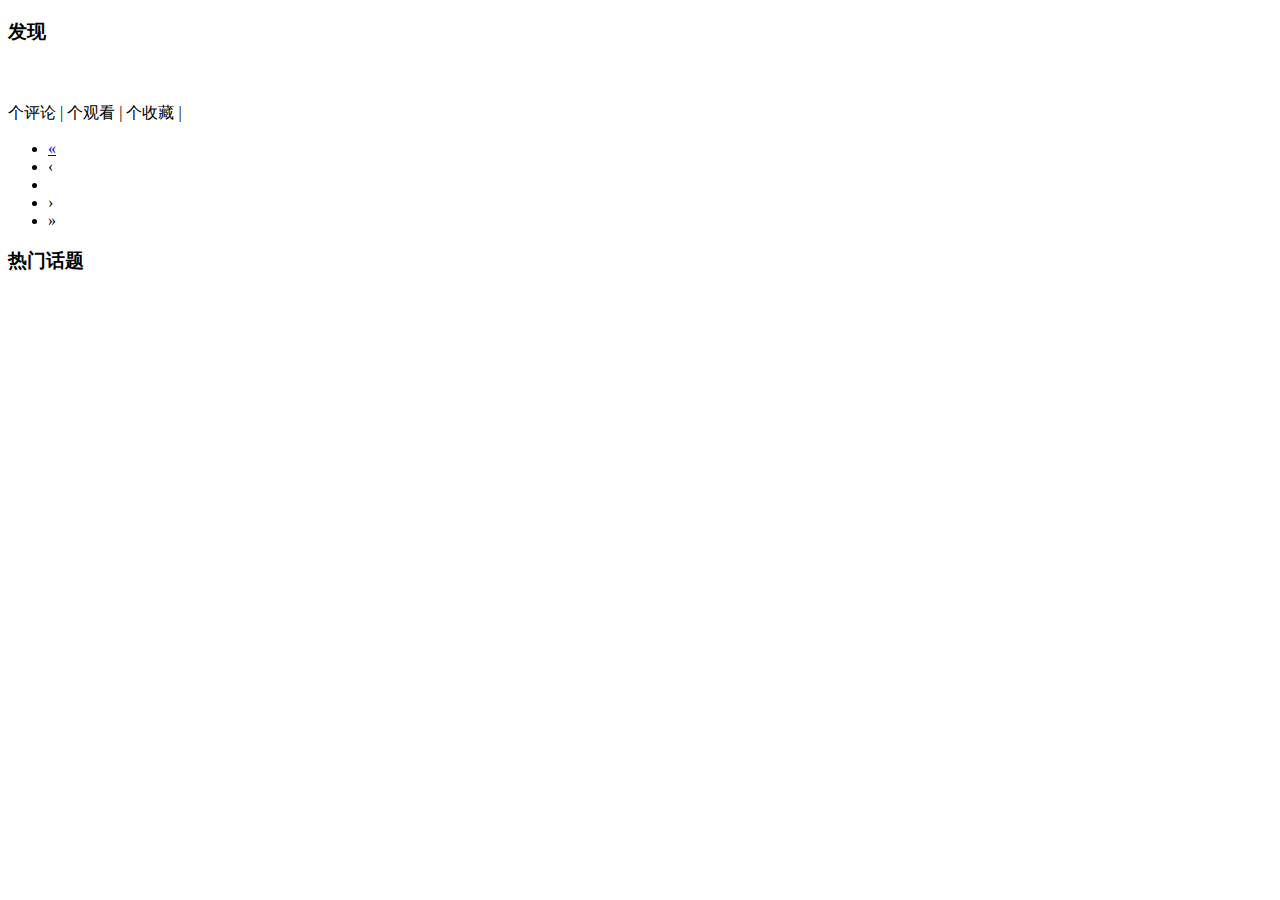
==== src/main/resources/templates/index.html @ de392ee0 "Add question details module" ====
<!DOCTYPE HTML>
<html xmlns:th="http://www.thymeleaf.org">
<head>
    <title>FLS社区</title>
    <meta http-equiv="Content-Type" content="text/html; charset=UTF-8"/>
    <link rel="stylesheet" href="css/bootstrap.min.css"/>
    <link rel="stylesheet" href="css/bootstrap-theme.min.css"/>
    <link rel="stylesheet" href="css/community.css"/>
    <script src="js/jquery.min.js" type="application/javascript"></script>
    <script src="js/bootstrap.min.js" type="application/javascript"></script>
</head>
<body>
<div th:insert="navigation :: nav"></div>
<div class="container-fluid main">
    <div class="row">
        <div class="col-lg-9 col-md-12 col-sm-12 col-xs-12">
            <h3><span class="glyphicon glyphicon-list" aria-hidden="true"></span>发现</h3>

            <div class="media" th:each="question : ${pagination.questionDTOS}">
                <div class="media-left">
                    <a href="#">
                        <img class="media-object img-circle" th:src="${question.user.avatarUrl}">
                    </a>
                </div>
                <div class="media-body">
                    <h4 class="media-heading">
                        <a th:href="@{'/question/'+${question.id}}" th:text="${question.title}"></a>
                    </h4>
                    <span th:text="${question.description}"></span>
                    <span class="text-desc">
                    <span th:text="${question.commentCount}"></span>个评论 |
                    <span th:text="${question.viewCount}"></span>个观看 |
                    <span th:text="${question.favCount}"></span>个收藏 |
                    <span th:text="${#dates.format(question.gmtCreate,'yyyy MMMM dd')}"></span>
                </span>
                </div>
            </div>
            <nav aria-label="Page navigation">
                <ul class="pagination">
                    <li th:if="${pagination.showFirstPage}">
                        <a href="/?page=1" aria-label="FirstPage">
                            <span aria-hidden="true">&laquo;</span>
                        </a>
                    </li>
                    <li th:if="${pagination.showPrevious}">
                        <a th:href="@{/(page=${pagination.page}-1)}" aria-label="Previous">
                            <span aria-hidden="true">&lsaquo;</span>
                        </a>
                    </li>
                    <li th:each="page : ${pagination.pages}" th:class="${pagination.page == page} ? 'active' : ''">
                        <a th:href="@{/(page=${page})}" th:text="${page}"> </a></li>
                    <li th:if="${pagination.showNext}">
                        <a th:href="@{/(page=${pagination.page}+1)}" aria-label="Next">
                            <span aria-hidden="true">&rsaquo;</span>
                        </a>
                    </li>
                    <li th:if="${pagination.showEndPage}">
                        <a th:href="@{/(page=${pagination.totalPage})}" aria-label="EndPage">
                            <span aria-hidden="true">&raquo;</span>
                        </a>
                    </li>
                </ul>
            </nav>
        </div>
        <div class="col-lg-3 col-md-12 col-sm-12 col-xs-12">
            <h3>热门话题</h3>
        </div>
    </div>
</div>


</body>
</html>
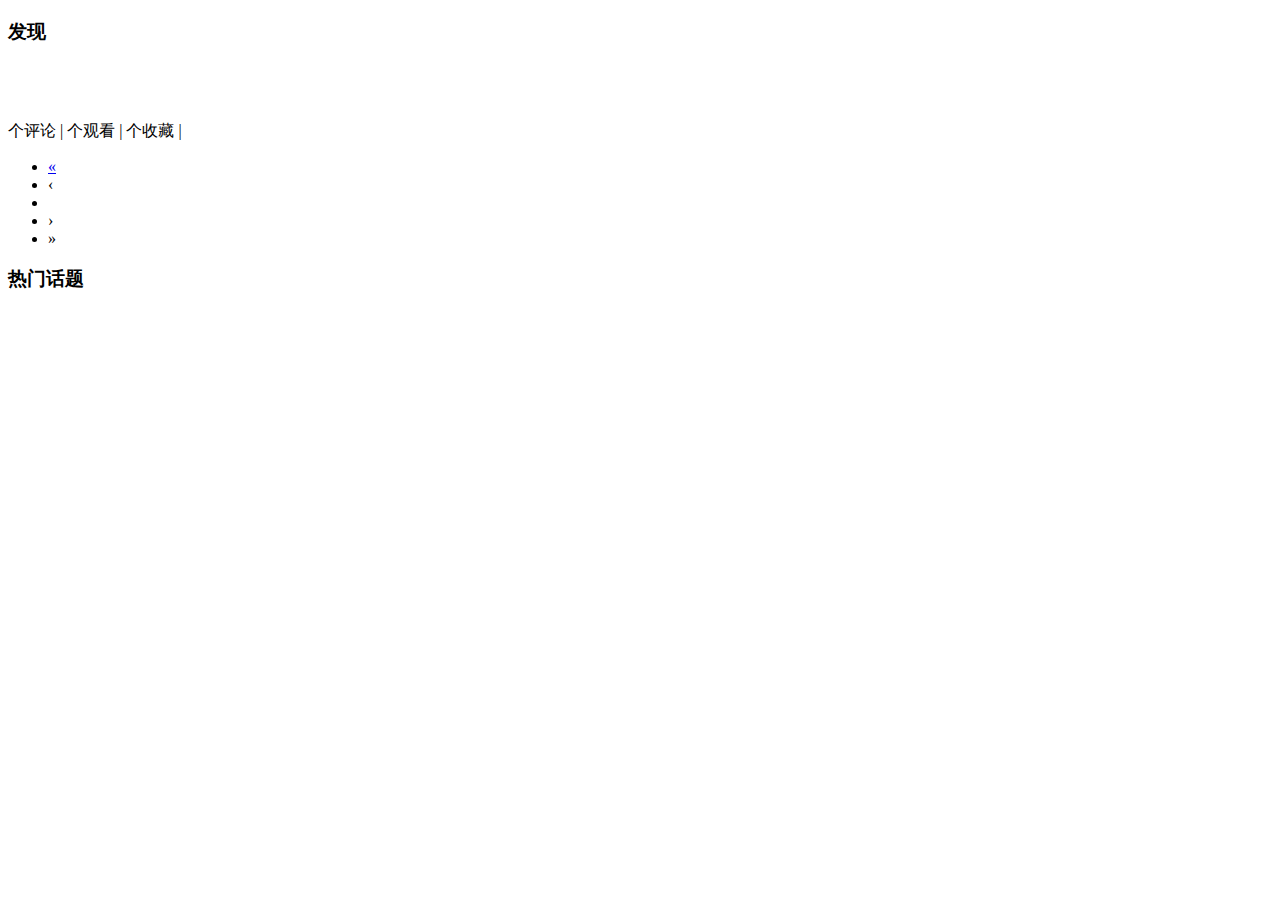
==== commit aec0dffd: "Integrated use of the mybatis generator plugin" ====
--- a/src/main/resources/templates/index.html
+++ b/src/main/resources/templates/index.html
@@ -3,11 +3,11 @@
 <head>
     <title>FLS社区</title>
     <meta http-equiv="Content-Type" content="text/html; charset=UTF-8"/>
-    <link rel="stylesheet" href="css/bootstrap.min.css"/>
-    <link rel="stylesheet" href="css/bootstrap-theme.min.css"/>
-    <link rel="stylesheet" href="css/community.css"/>
-    <script src="js/jquery.min.js" type="application/javascript"></script>
-    <script src="js/bootstrap.min.js" type="application/javascript"></script>
+    <link rel="stylesheet" href="/css/bootstrap.min.css"/>
+    <link rel="stylesheet" href="/css/bootstrap-theme.min.css"/>
+    <link rel="stylesheet" href="/css/community.css"/>
+    <script src="/js/jquery.min.js" type="application/javascript"></script>
+    <script src="/js/bootstrap.min.js" type="application/javascript"></script>
 </head>
 <body>
 <div th:insert="navigation :: nav"></div>
@@ -27,12 +27,13 @@
                         <a th:href="@{'/question/'+${question.id}}" th:text="${question.title}"></a>
                     </h4>
                     <span th:text="${question.description}"></span>
+                    <br>
                     <span class="text-desc">
-                    <span th:text="${question.commentCount}"></span>个评论 |
-                    <span th:text="${question.viewCount}"></span>个观看 |
-                    <span th:text="${question.favCount}"></span>个收藏 |
-                    <span th:text="${#dates.format(question.gmtCreate,'yyyy MMMM dd')}"></span>
-                </span>
+                        <span th:text="${question.commentCount}"></span>个评论 |
+                        <span th:text="${question.viewCount}"></span>个观看 |
+                        <span th:text="${question.favCount}"></span>个收藏 |
+                        <span th:text="${#dates.format(question.gmtCreate,'yyyy-MM-dd')}"></span>
+                    </span>
                 </div>
             </div>
             <nav aria-label="Page navigation">
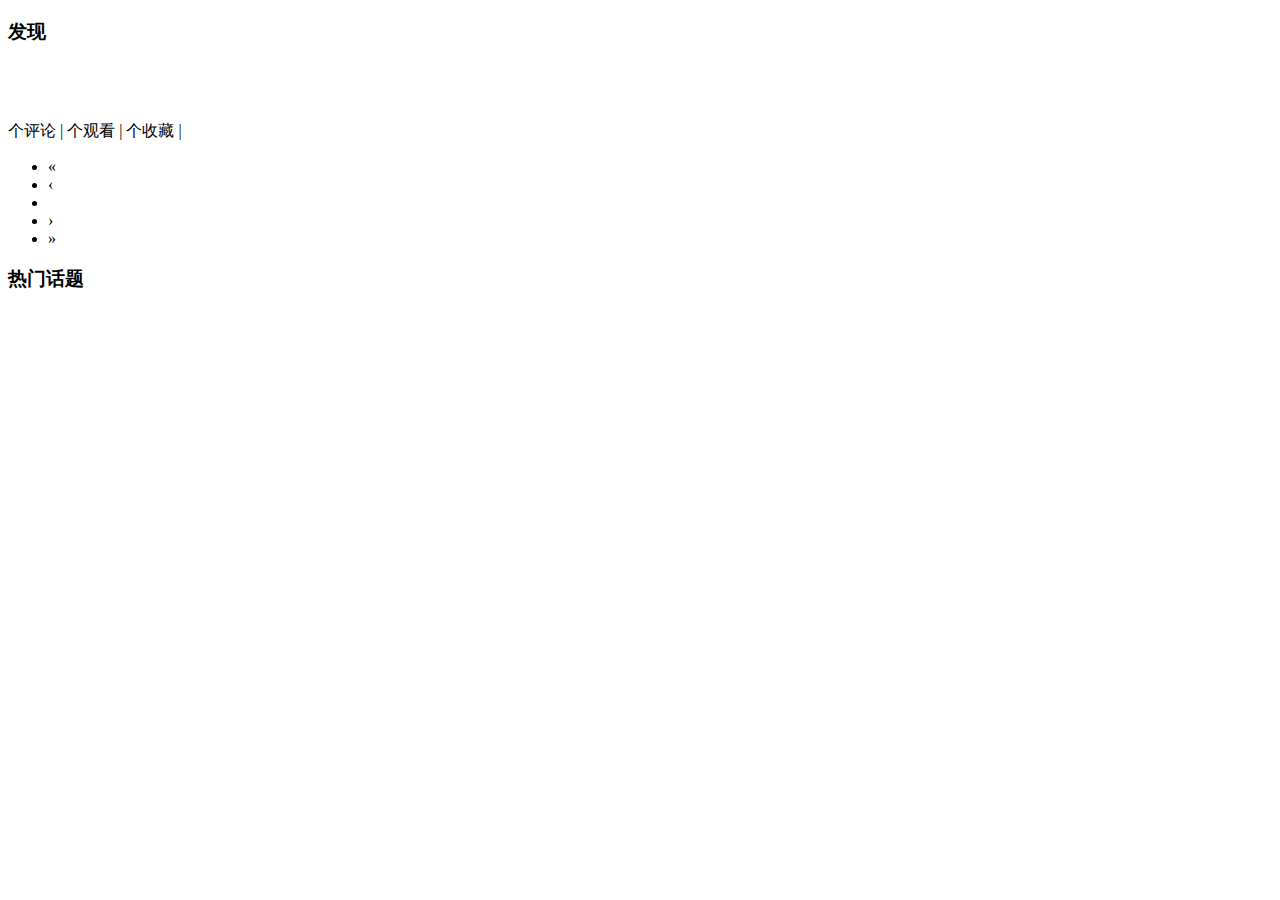
==== commit 070e154e: "add search function" ====
--- a/src/main/resources/templates/index.html
+++ b/src/main/resources/templates/index.html
@@ -9,6 +9,15 @@
     <script src="/js/jquery.min.js" type="application/javascript"></script>
     <script src="/js/bootstrap.min.js" type="application/javascript"></script>
 </head>
+<script type="application/javascript">
+    window.onload = function () {
+        var closable = window.localStorage.getItem("closable");
+        if (closable){
+            window.close();
+            window.localStorage.removeItem("closable");
+        }
+    }
+</script>
 <body>
 <div th:insert="navigation :: nav"></div>
 <div class="container-fluid main">
@@ -16,7 +25,7 @@
         <div class="col-lg-9 col-md-12 col-sm-12 col-xs-12">
             <h3><span class="glyphicon glyphicon-list" aria-hidden="true"></span>发现</h3>
 
-            <div class="media" th:each="question : ${pagination.questionDTOS}">
+            <div class="media" th:each="question : ${pagination.data}">
                 <div class="media-left">
                     <a href="#">
                         <img class="media-object img-circle" th:src="${question.user.avatarUrl}">
@@ -26,7 +35,6 @@
                     <h4 class="media-heading">
                         <a th:href="@{'/question/'+${question.id}}" th:text="${question.title}"></a>
                     </h4>
-                    <span th:text="${question.description}"></span>
                     <br>
                     <span class="text-desc">
                         <span th:text="${question.commentCount}"></span>个评论 |
@@ -39,24 +47,24 @@
             <nav aria-label="Page navigation">
                 <ul class="pagination">
                     <li th:if="${pagination.showFirstPage}">
-                        <a href="/?page=1" aria-label="FirstPage">
+                        <a th:href="@{/(page=1,search=${search})}" aria-label="FirstPage">
                             <span aria-hidden="true">&laquo;</span>
                         </a>
                     </li>
                     <li th:if="${pagination.showPrevious}">
-                        <a th:href="@{/(page=${pagination.page}-1)}" aria-label="Previous">
+                        <a th:href="@{/(page=${pagination.page - 1},search=${search})}" aria-label="Previous">
                             <span aria-hidden="true">&lsaquo;</span>
                         </a>
                     </li>
                     <li th:each="page : ${pagination.pages}" th:class="${pagination.page == page} ? 'active' : ''">
-                        <a th:href="@{/(page=${page})}" th:text="${page}"> </a></li>
+                        <a th:href="@{/(page=${page},search=${search})}" th:text="${page}"> </a></li>
                     <li th:if="${pagination.showNext}">
-                        <a th:href="@{/(page=${pagination.page}+1)}" aria-label="Next">
+                        <a th:href="@{/(page=${pagination.page}+1,search=${search})}" aria-label="Next">
                             <span aria-hidden="true">&rsaquo;</span>
                         </a>
                     </li>
                     <li th:if="${pagination.showEndPage}">
-                        <a th:href="@{/(page=${pagination.totalPage})}" aria-label="EndPage">
+                        <a th:href="@{/(page=${pagination.totalPage},search=${search})}" aria-label="EndPage">
                             <span aria-hidden="true">&raquo;</span>
                         </a>
                     </li>
